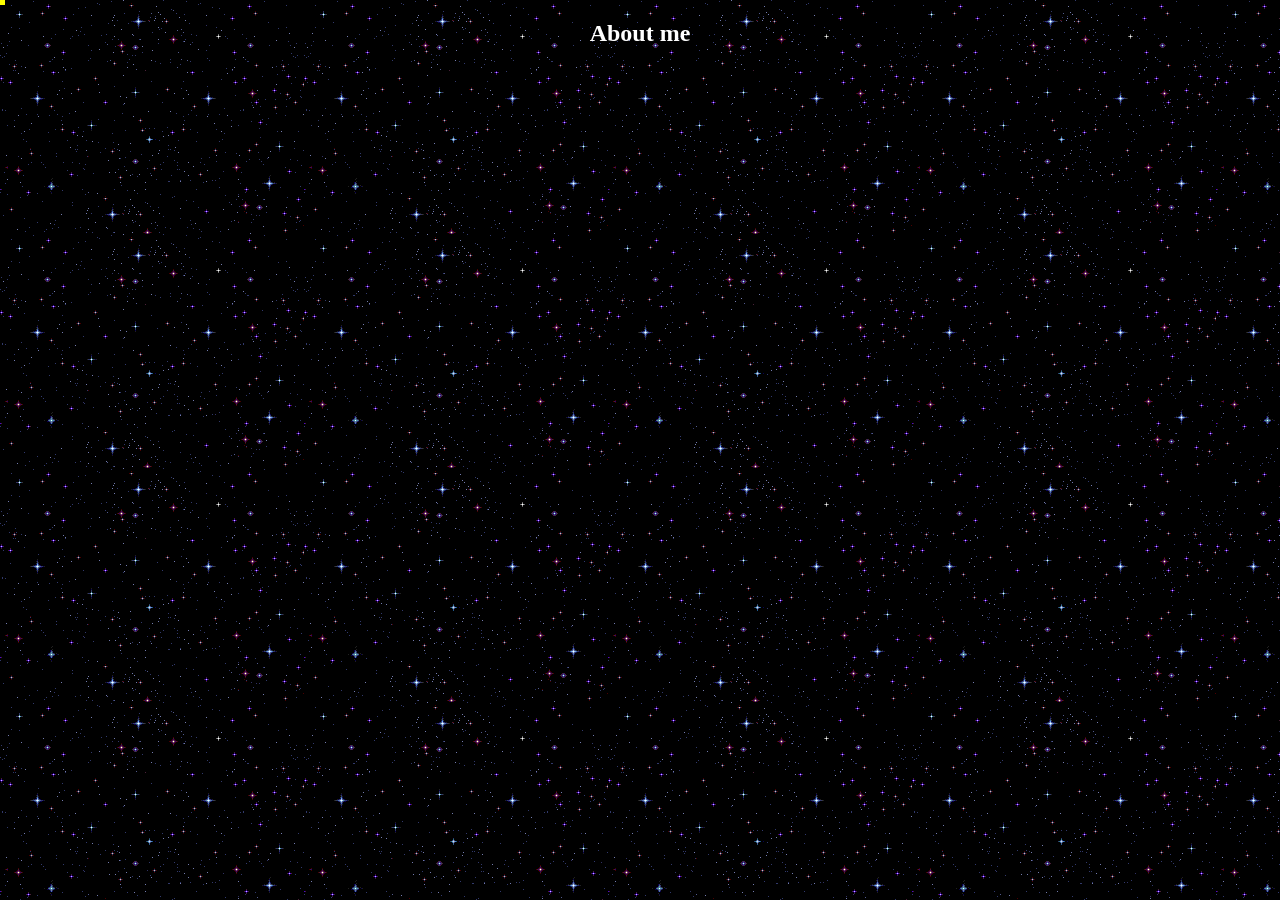
==== about.html @ 2be10edb "pages" ====
<!DOCTYPE html>
<html>
  <head>
    <meta charset='utf-8'>
    <meta http-equiv="X-UA-Compatible" content="chrome=1">

    <link rel="stylesheet" type="text/css" href="stylesheet.css" media="screen">

    <title>hi!</title>
  </head>

  <body>
    <h2>About me</h2>


<script language="JavaScript">

//Comment trail script- By Kurt (kurt.grigg@virgin.net)

//Script featured on Dynamic Drive

//Visit http://www.dynamicdrive.com for this script and more



colours=new Array('#ff0000','#00ff00','#ffffff','#ff00ff','#ffa500','#ffff00','#00ff00','#ffffff','ff00ff')

n = 10;

y = 0;

x = 0;

n6=(document.getElementById&&!document.all);

ns=(document.layers);

ie=(document.all);

d=(ns||ie)?'document.':'document.getElementById("';

a=(ns||n6)?'':'all.';

n6r=(n6)?'")':'';

s=(ns)?'':'.style';

if (ns){

for (i = 0; i < n; i++)

document.write('<layer name="dots'+i+'" top=0 left=0 width='+i/2+' height='+i/2+' bgcolor=#ff0000></layer>');

}

if (ie)

document.write('<div id="con" style="position:absolute;top:0px;left:0px"><div style="position:relative">');

if (ie||n6){

for (i = 0; i < n; i++)

document.write('<div id="dots'+i+'" style="position:absolute;top:0px;left:0px;width:'+i/2+'px;height:'+i/2+'px;background:#ff0000;font-size:'+i/2+'"></div>');

}

if (ie)

document.write('</div></div>');

(ns||n6)?window.captureEvents(Event.MOUSEMOVE):0;

function Mouse(evnt){

y = (ns||n6)?evnt.pageY+4 - window.pageYOffset:event.y+4;

x = (ns||n6)?evnt.pageX+1:event.x+1;

}

(ns)?window.onMouseMove=Mouse:document.onmousemove=Mouse;

function animate(){

o=(ns||n6)?window.pageYOffset:0;

if (ie)con.style.top=document.body.scrollTop + 'px';

for (i = 0; i < n; i++){

var temp1 = eval(d+a+"dots"+i+n6r+s);



randcolours = colours[Math.floor(Math.random()*colours.length)];

(ns)?temp1.bgColor = randcolours:temp1.background = randcolours;

if (i < n-1){

 var temp2 = eval(d+a+"dots"+(i+1)+n6r+s);

 temp1.top = parseInt(temp2.top) + 'px';

 temp1.left = parseInt(temp2.left) + 'px';

 }

else{

 temp1.top = y+o + 'px';

 temp1.left = x + 'px';

 }

}

setTimeout("animate()",10);

}

animate();

// -->

</script>
  </body>
</html>
---- stylesheet.css ----
body { font-family: "Comic Sans MS";
background-image: url("img/stars.gif");
background-color: black;
text-align: center;
color: white;
}

h1 { color: white; }

h2 { font-family: "Times New Roman"; color: white; }

a {
border: solid 2px;
}

iframe { width:100%; padding:0; border:0; height:600px; }
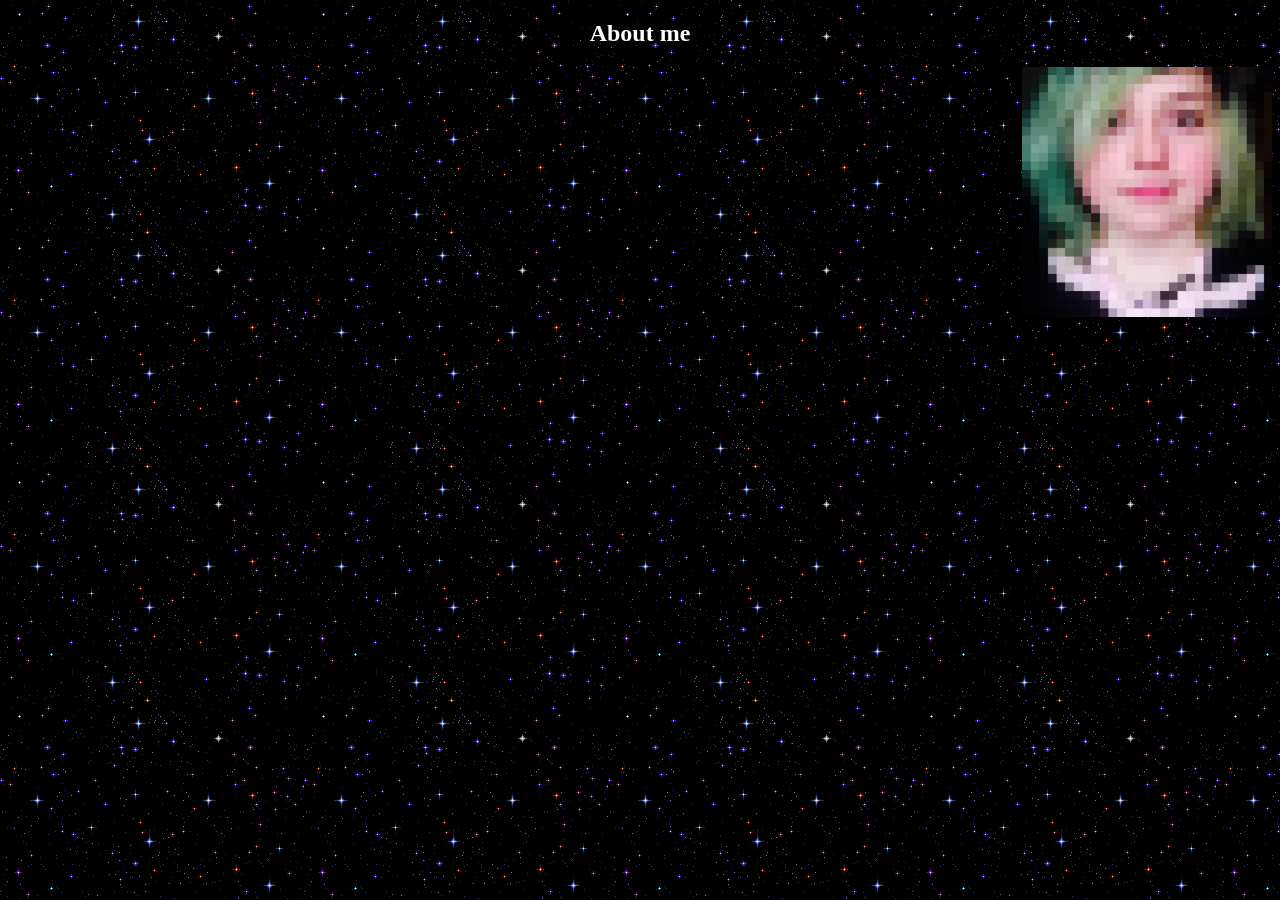
==== commit bc2ef53f: "pic" ====
--- a/about.html
+++ b/about.html
@@ -6,125 +6,14 @@
 
     <link rel="stylesheet" type="text/css" href="stylesheet.css" media="screen">
 
-    <title>hi!</title>
+    <title>zuz.zone / About me </title>
   </head>
 
   <body>
     <h2>About me</h2>
 
 
-<script language="JavaScript">
 
-//Comment trail script- By Kurt (kurt.grigg@virgin.net)
-
-//Script featured on Dynamic Drive
-
-//Visit http://www.dynamicdrive.com for this script and more
-
-
-
-colours=new Array('#ff0000','#00ff00','#ffffff','#ff00ff','#ffa500','#ffff00','#00ff00','#ffffff','ff00ff')
-
-n = 10;
-
-y = 0;
-
-x = 0;
-
-n6=(document.getElementById&&!document.all);
-
-ns=(document.layers);
-
-ie=(document.all);
-
-d=(ns||ie)?'document.':'document.getElementById("';
-
-a=(ns||n6)?'':'all.';
-
-n6r=(n6)?'")':'';
-
-s=(ns)?'':'.style';
-
-if (ns){
-
-for (i = 0; i < n; i++)
-
-document.write('<layer name="dots'+i+'" top=0 left=0 width='+i/2+' height='+i/2+' bgcolor=#ff0000></layer>');
-
-}
-
-if (ie)
-
-document.write('<div id="con" style="position:absolute;top:0px;left:0px"><div style="position:relative">');
-
-if (ie||n6){
-
-for (i = 0; i < n; i++)
-
-document.write('<div id="dots'+i+'" style="position:absolute;top:0px;left:0px;width:'+i/2+'px;height:'+i/2+'px;background:#ff0000;font-size:'+i/2+'"></div>');
-
-}
-
-if (ie)
-
-document.write('</div></div>');
-
-(ns||n6)?window.captureEvents(Event.MOUSEMOVE):0;
-
-function Mouse(evnt){
-
-y = (ns||n6)?evnt.pageY+4 - window.pageYOffset:event.y+4;
-
-x = (ns||n6)?evnt.pageX+1:event.x+1;
-
-}
-
-(ns)?window.onMouseMove=Mouse:document.onmousemove=Mouse;
-
-function animate(){
-
-o=(ns||n6)?window.pageYOffset:0;
-
-if (ie)con.style.top=document.body.scrollTop + 'px';
-
-for (i = 0; i < n; i++){
-
-var temp1 = eval(d+a+"dots"+i+n6r+s);
-
-
-
-randcolours = colours[Math.floor(Math.random()*colours.length)];
-
-(ns)?temp1.bgColor = randcolours:temp1.background = randcolours;
-
-if (i < n-1){
-
- var temp2 = eval(d+a+"dots"+(i+1)+n6r+s);
-
- temp1.top = parseInt(temp2.top) + 'px';
-
- temp1.left = parseInt(temp2.left) + 'px';
-
- }
-
-else{
-
- temp1.top = y+o + 'px';
-
- temp1.left = x + 'px';
-
- }
-
-}
-
-setTimeout("animate()",10);
-
-}
-
-animate();
-
-// -->
-
-</script>
+<img src="img/zuz.png" height=250px width=250px align="right">
   </body>
 </html>
